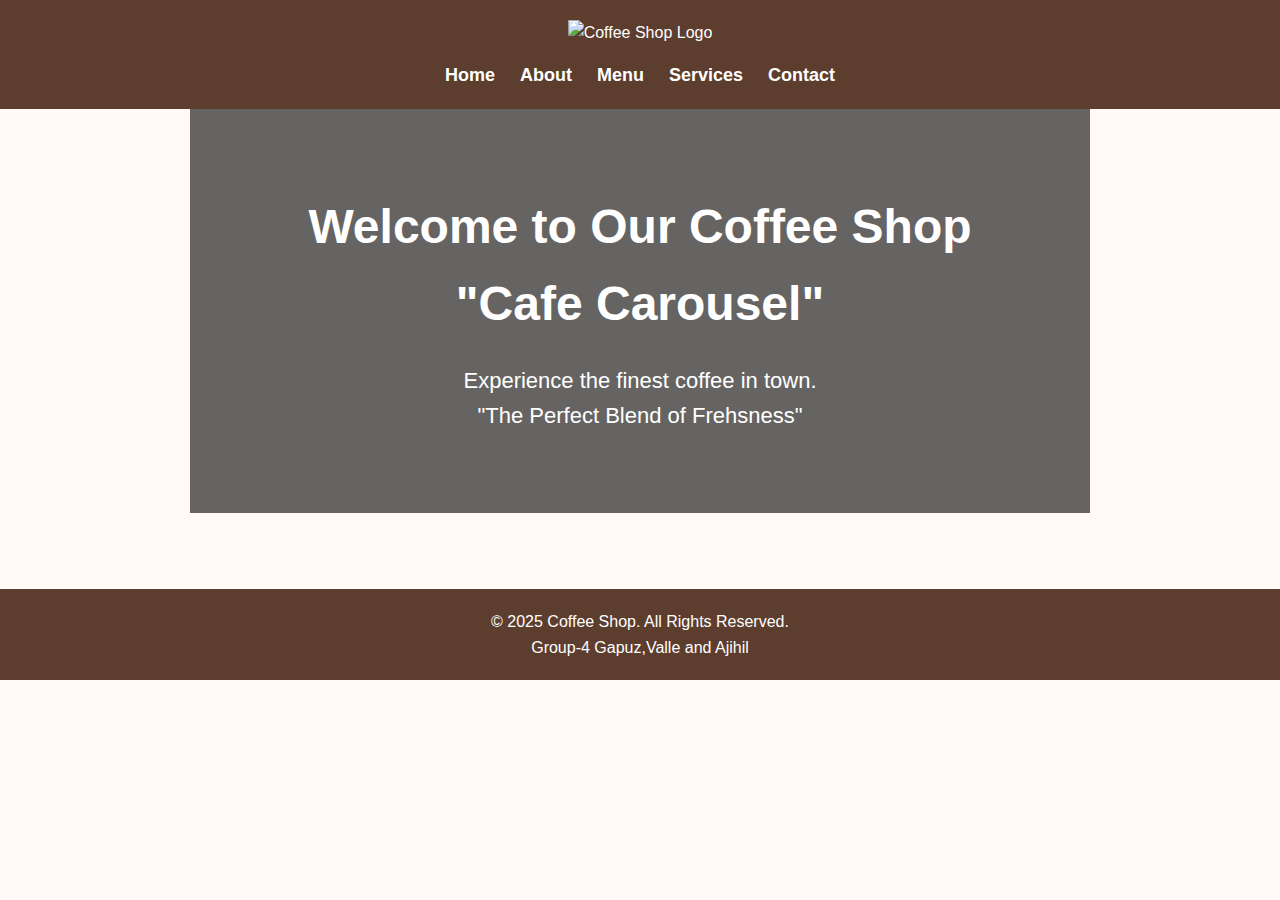
==== index.html @ b8f9312c "Add files via upload" ====
<!DOCTYPE html>
<html lang="en">
<head>
    <meta charset="UTF-8">
    <meta name="viewport" content="width=device-width, initial-scale=1.0">
    <title>Coffee Shop - Home</title>
    <link rel="stylesheet" href="styles.css">
</head>
<body>
    <header>
        <div class="logo">
            <img src="C:\\Users\\Ershad Ajihil\\Downloads\\img for website\\coffee shop logo.png.jpg" alt="Coffee Shop Logo">
		</div>
        <nav>
            <ul>
                <li><a href="index.html">Home</a></li>
                <li><a href="about.html">About</a></li>
                <li><a href="menu.html">Menu</a></li>
				<li><a href="services.html">Services</a></li>
                <li><a href="contact.html">Contact</a></li>
            </ul>
        </nav>
    </header>

    <section class="hero">
        <h1>Welcome to Our Coffee Shop<br>"Cafe Carousel"</br></h1>
        <p>Experience the finest coffee in town.<br>"The Perfect Blend of Frehsness"</br></p>
    </section>
<br>
    <footer>
        <p>&copy; 2025 Coffee Shop. All Rights Reserved.</p>
		<p>Group-4 Gapuz,Valle and Ajihil</p>
    </footer>
</body>
</html>
---- styles.css ----
/* General Reset */
* {
    margin: 0;
    padding: 0;
    box-sizing: border-box;
}

/* Body */
body {
    font-family: 'Segoe UI', Tahoma, Geneva, Verdana, sans-serif;
    line-height: 1.6;
    background-color: #fffaf5;
	background-image: url("C:\\Users\\Ershad Ajihil\\Downloads\\img for website\\vV159M.jpg");
	background-size: cover;
	background-repeat: no-repeat;
    color: #3e3e3e;
    padding-bottom: 40px;
}

/* Header */
header {
    background-color: #5c3d2e;
    color: white;
    padding: 20px 0;
    text-align: center;
}

.logo img {
    height: 80px;
    width: auto;
}

nav ul {
    list-style: none;
    margin-top: 15px;
    display: flex;
    justify-content: center;
    gap: 25px;
}

nav ul li a {
    color: white;
    text-decoration: none;
    font-weight: bold;
    font-size: 18px;
}

nav ul li a:hover {
    text-decoration: underline;
}

/* Hero Section */
.hero {
    background-image: url("C:\\Users\\Ershad Ajihil\\Downloads\\img for website\\coffee background.png.jpg");
    background-size: cover;
    background-position: center;
    color: white;
    padding: 80px 20px;
    text-align: center;
    background-color: rgba(0, 0, 0, 0.6);
}

.hero h1 {
    font-size: 48px;
    margin-bottom: 20px;
}

.hero p {
    font-size: 22px;
}

/* Sections */
section {
    padding: 40px 20px;
    max-width: 900px;
    margin: 0 auto;
}

#menu ul {
    list-style: none;
    padding-left: 0;
}

#menu ul li {
    padding: 10px 0;
    font-size: 20px;
}

/* Product Section */
#product {
    text-align: center;
}

#product img {
    width: 300px;
    max-width: 100%;
    height: auto;
    margin: 20px 0;
}

/* Footer */
footer {
    background-color: #5c3d2e;
    color: white;
    text-align: center;
    padding: 20px;
    position: relative;
    bottom: 0;
    width: 100%;
    margin-top: 50px;
}

/* Responsive Design */
@media (max-width: 600px) {
    nav ul {
        flex-direction: column;
        gap: 10px;
    }

    .hero h1 {
        font-size: 32px;
    }

    .hero p {
        font-size: 18px;
    }
}
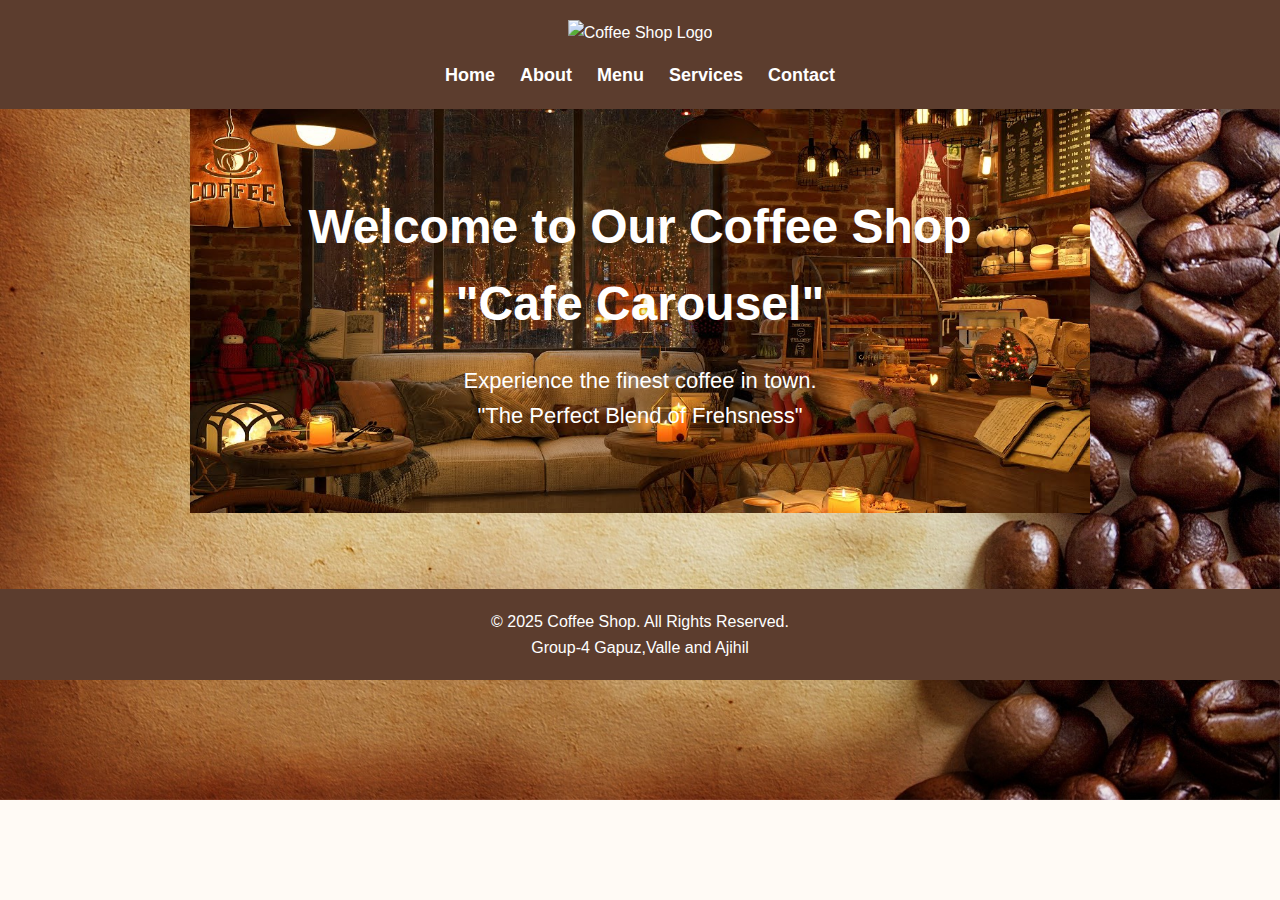
==== commit c2b04a8f: "Update index.html" ====
--- a/index.html
+++ b/index.html
@@ -9,7 +9,7 @@
 <body>
     <header>
         <div class="logo">
-            <img src="C:\\Users\\Ershad Ajihil\\Downloads\\img for website\\coffee shop logo.png.jpg" alt="Coffee Shop Logo">
+            <img src= coffee shop logo.png.jpg alt="Coffee Shop Logo">
 		</div>
         <nav>
             <ul>
@@ -32,4 +32,4 @@
 		<p>Group-4 Gapuz,Valle and Ajihil</p>
     </footer>
 </body>
-</html>+</html>
--- a/styles.css
+++ b/styles.css
@@ -10,7 +10,7 @@
     font-family: 'Segoe UI', Tahoma, Geneva, Verdana, sans-serif;
     line-height: 1.6;
     background-color: #fffaf5;
-	background-image: url("C:\\Users\\Ershad Ajihil\\Downloads\\img for website\\vV159M.jpg");
+	background-image: url(vV159M.jpg);
 	background-size: cover;
 	background-repeat: no-repeat;
     color: #3e3e3e;
@@ -51,7 +51,7 @@
 
 /* Hero Section */
 .hero {
-    background-image: url("C:\\Users\\Ershad Ajihil\\Downloads\\img for website\\coffee background.png.jpg");
+    background-image: url(maxresdefault.jpg);
     background-size: cover;
     background-position: center;
     color: white;
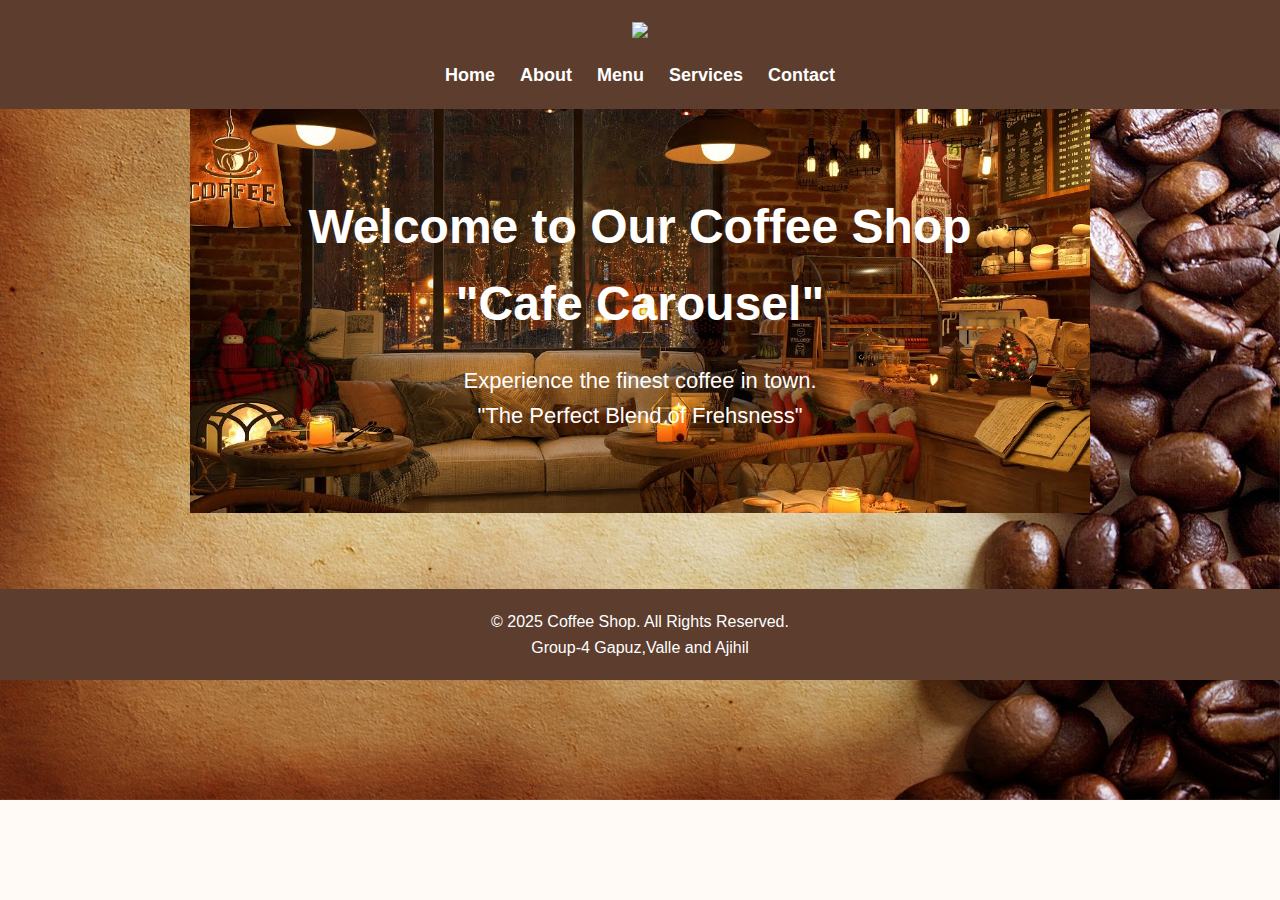
==== commit 2c57836c: "Update index.html" ====
--- a/index.html
+++ b/index.html
@@ -9,7 +9,7 @@
 <body>
     <header>
         <div class="logo">
-            <img src= coffee shop logo.png.jpg alt="Coffee Shop Logo">
+            <img src=4e2bcb7aae13576c662516c9f84b8f5b.jpgalt="Coffee Shop Logo">
 		</div>
         <nav>
             <ul>
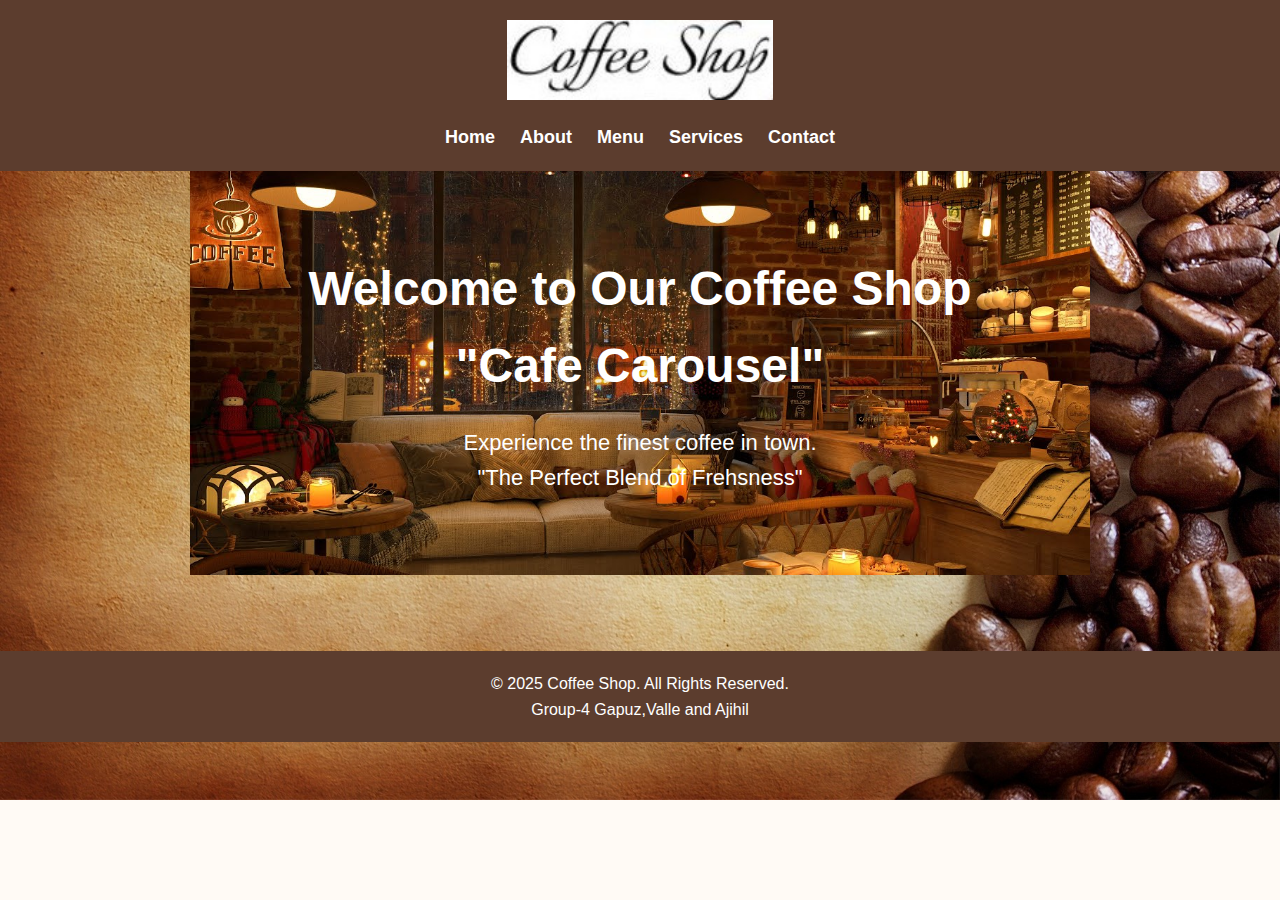
==== commit f96ac75e: "Update index.html" ====
--- a/index.html
+++ b/index.html
@@ -9,7 +9,7 @@
 <body>
     <header>
         <div class="logo">
-            <img src=4e2bcb7aae13576c662516c9f84b8f5b.jpgalt="Coffee Shop Logo">
+            <img src=4e2bcb7aae13576c662516c9f84b8f5b.jpg alt="Coffee Shop Logo">
 		</div>
         <nav>
             <ul>
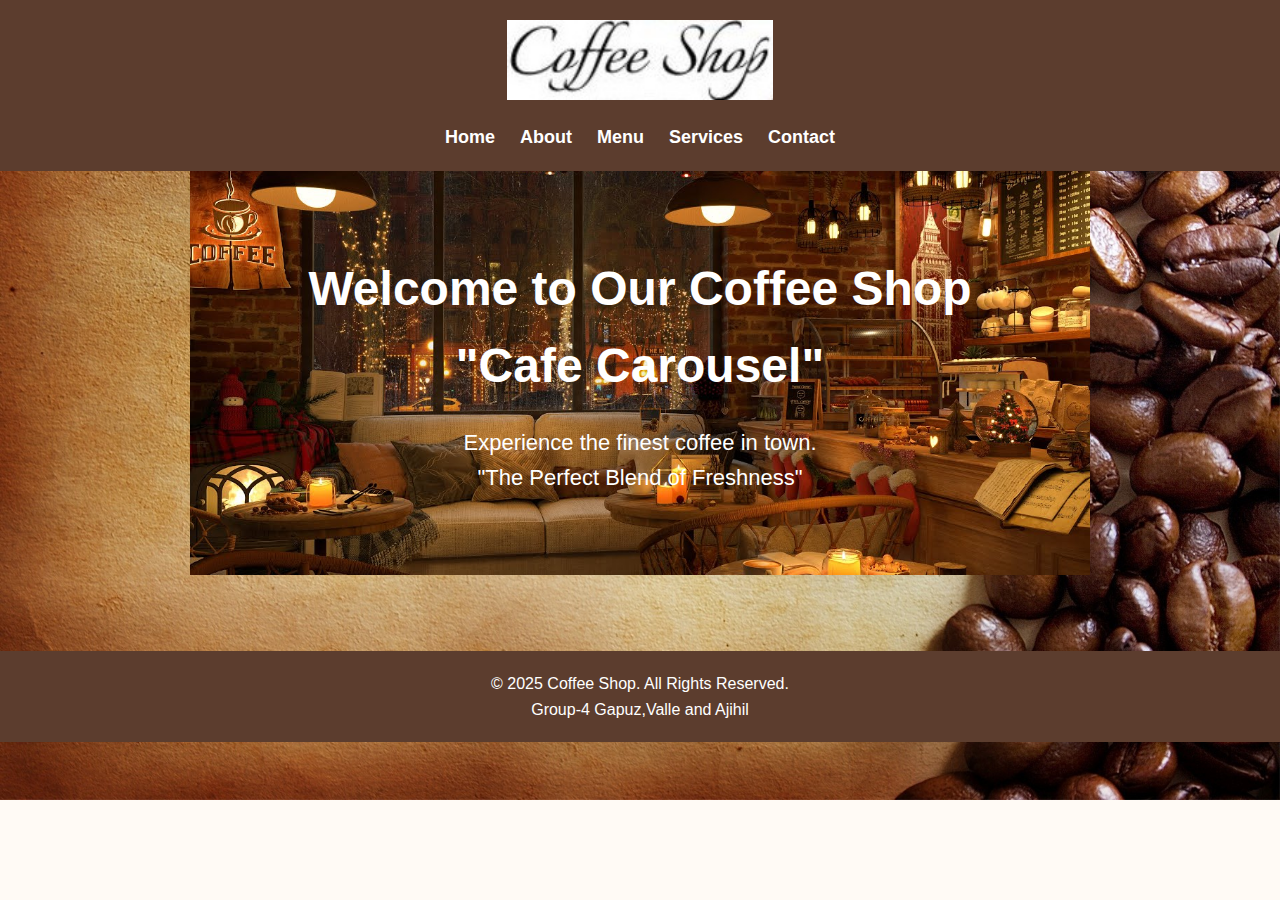
==== commit 01a90b2d: "Update index.html" ====
--- a/index.html
+++ b/index.html
@@ -24,7 +24,7 @@
 
     <section class="hero">
         <h1>Welcome to Our Coffee Shop<br>"Cafe Carousel"</br></h1>
-        <p>Experience the finest coffee in town.<br>"The Perfect Blend of Frehsness"</br></p>
+        <p>Experience the finest coffee in town.<br>"The Perfect Blend of Freshness"</br></p>
     </section>
 <br>
     <footer>
